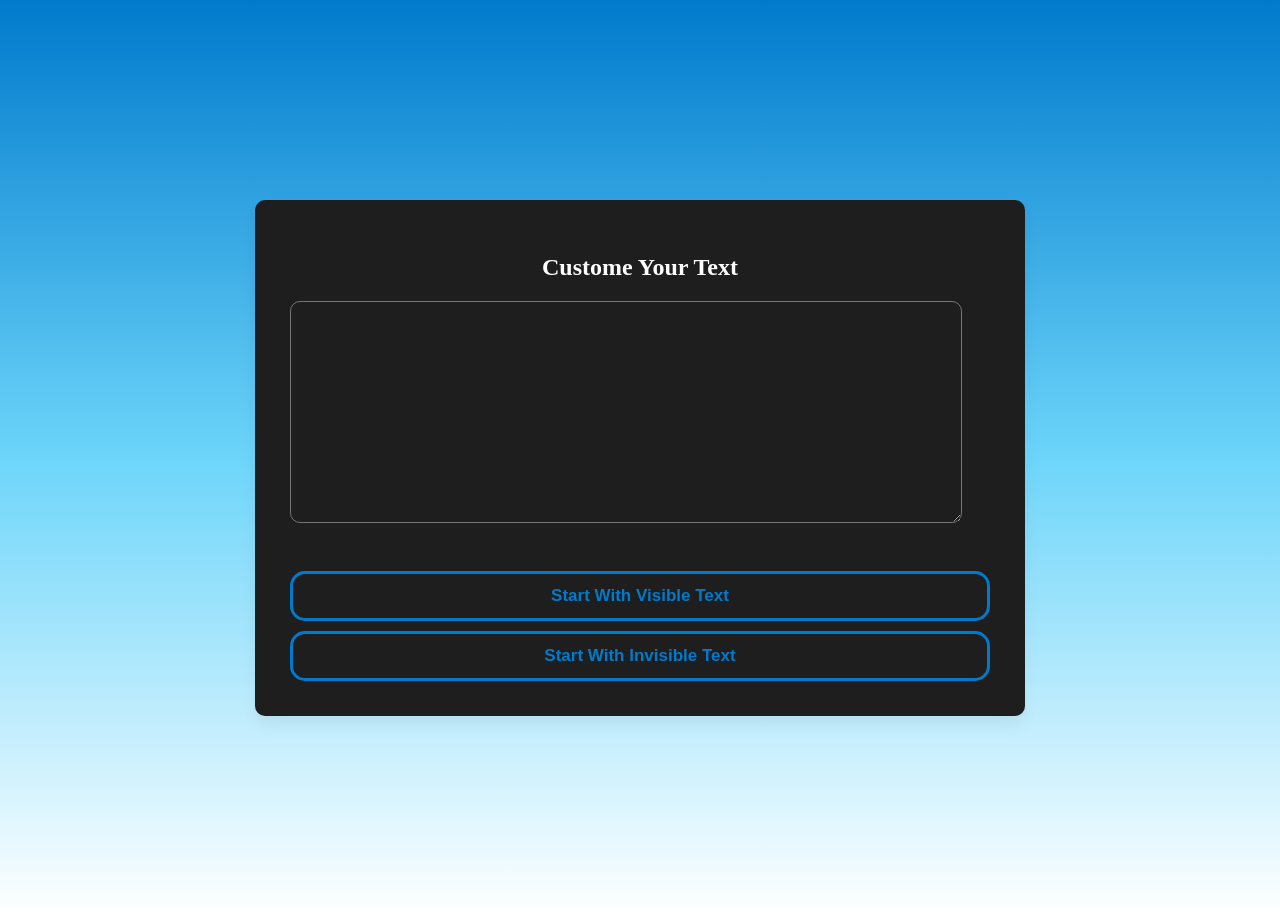
==== Custom.html @ 69971b56 "Update" ====
<!DOCTYPE html> 
<html lang="en"> 
<head> 
    <meta charset="UTF-8"> 
    <meta name="viewport" content="width=device-width, initial-scale=1.0"> 
    <link rel="stylesheet" href="index.css">
    <title>My HTML Page</title> 
</head> 
<body>

    <div class="wrapper">
        <h2>Custome Your Text</h2>
        <form id="waterform" method="post">
        <textarea class="input-field" id="message" name="message" required></textarea>
        <div class="content-box">
            <div class="content">
                <button id="submitBtn" class="button1 margin-below">Start With Visible Text</button>
                 <button id="Btn2" class="button2 margin-below">Start With Invisible Text</button>
            </div>
        </div>
    </div>
        <script src="index.js"></script>
</body>
</html>
---- index.css ----
@import url('https://fonts.googleapis.com/css2?family=Poppins:wght@400;500;600;700&display=swap');

body {
    display: flex;
    padding: 0 10px;
    align-items: center;
    justify-content: center;
    min-height: 100vh;
    background: linear-gradient( #007acc, #6DD5FA, #FFFFFF);
}

.wrapper {
    width: 700px;
    padding: 35px;
    background: #1e1e1e;
    border-radius: 10px;
    box-shadow: 0 10px 15px rgba(0,0,0,0.05);
}

.input-field {
    opacity: 100;
    position: absolute;
    margin-top: -20px;
    height: 200px;
    padding: 10px;
    background: #1e1e1e;
    border-radius: 10px;
    color: #f1f1f1;
}
@media (min-width: 768px) {
    .input-field,content button {
        width: 650px; /* Adjust width as needed for desktop */
    }
}

@media (max-width: 767px) {
    .input-field{
        width: 320px; /* Normal width for mobile */
    }
}

@media (max-width: 767px) {
    .content button{
        width: 350px;
    }
}

@media (min-width: 768px) {
    .content button{
        width: 700px;
        height: 50px;
    }
}
button {
    outline: none;
    border: none;
   /* width: 105px;*/
    color: #007acc;
    padding: 8px 0;
    font-size: 17px;
    font-weight: 600;
    cursor: pointer;
    border-radius: 15px;
    border: 3px solid #007acc;
    background: none;
    transition: transform 0.2s ease;
}
.button1{
    margin-top: 250px;
}
.button2{
    margin-top: 10px;
}

button:active {
    transform: scale(0.89);
}

button:hover {
    background: #FFFFFF;
}
.content {
    margin-top: 20px;
    text-align: center; 
    }
h2 {
    text-align: center;
    color: #fff;
    margin-bottom: 40px;
}
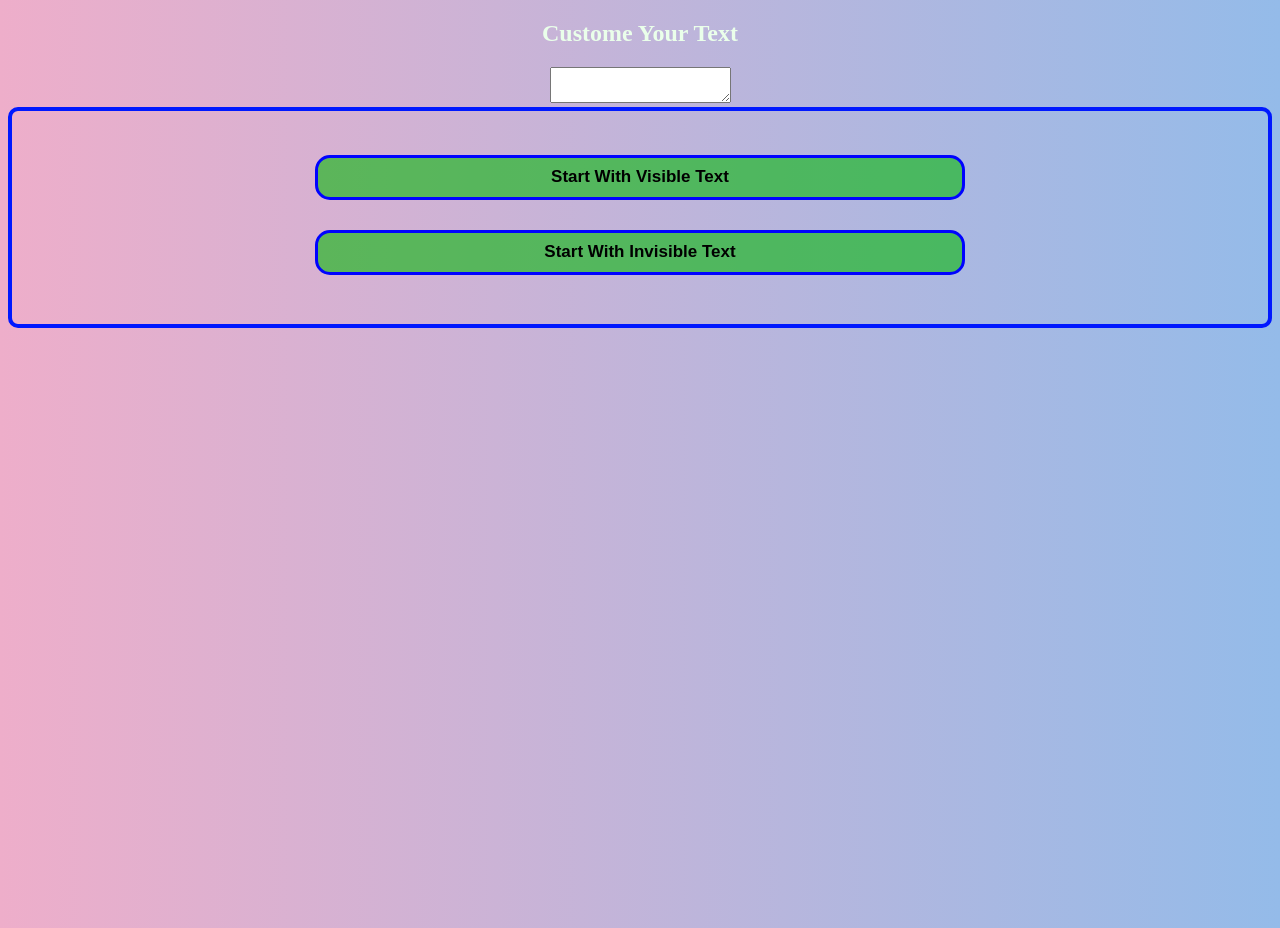
==== commit 3d95aa3a: "Update Custom.html" ====
--- a/Custom.html
+++ b/Custom.html
@@ -3,7 +3,7 @@
 <head> 
     <meta charset="UTF-8"> 
     <meta name="viewport" content="width=device-width, initial-scale=1.0"> 
-    <link rel="stylesheet" href="index.css">
+    <link rel="stylesheet" href="Custom.css">
     <title>My HTML Page</title> 
 </head> 
 <body>
@@ -14,11 +14,11 @@
         <textarea class="input-field" id="message" name="message" required></textarea>
         <div class="content-box">
             <div class="content">
-                <button id="submitBtn" class="button1 margin-below">Start With Visible Text</button>
-                 <button id="Btn2" class="button2 margin-below">Start With Invisible Text</button>
+                <button id="submitBtn" class="button1">Start With Visible Text</button>
+                 <button id="Btn2" class="button2">Start With Invisible Text</button>
             </div>
         </div>
     </div>
-        <script src="index.js"></script>
+        <script src="Custom.js"></script>
 </body>
 </html>
--- a/Custom.css
+++ b/Custom.css
@@ -0,0 +1,70 @@
+@import url('https://fonts.googleapis.com/css2?family=Poppins:wght@400;500;600;700&display=swap');
+body{
+    background: linear-gradient(90deg, rgba(238,174,202,1) 0%, rgba(148,187,233,1) 100%);
+    text-align: center; 
+    min-height: 100vh;
+}
+.Bu{
+    display: flex;
+    padding: 20 1px;
+    align-items: center;
+    justify-content: center;
+
+}
+.wrapper .content-box {
+    padding: 13px 20px 0;
+    border-radius: 10px;
+    border: 4px solid #0018ff;
+    height: 200px;/**/
+}
+button {
+    outline: none;
+    border: none;
+    width: 105px;
+    color: ;
+    padding: 10px 1;
+    font-size: 17px;
+    font-weight: 600;
+    cursor: pointer;
+    border-radius: 15px;
+    border: 3px solid #0003ff;
+    background: #00b90392;
+    transition: transform 0.2s ease;
+    margin-top: 30px
+}
+@media (max-width: 767px) {
+    .content button{
+        width: 350px;
+        height: 40px;
+    }
+}
+
+@media (min-width: 768px) {
+    .content button{
+        width: 650px;
+        height: 45px;
+    }
+}
+.button:active {
+    transform: scale(0.89);
+}
+
+.button:hover {
+    background: white;
+}
+.content {
+    margin-top: 1px;
+    }
+marquee{
+    color: #ff80f1;
+    font-size: 20px;
+    background-color: #0000008d;
+}
+h4 {
+color: white;
+}
+h2 {
+    text-align: center;
+    color: #eaffea;
+
+}
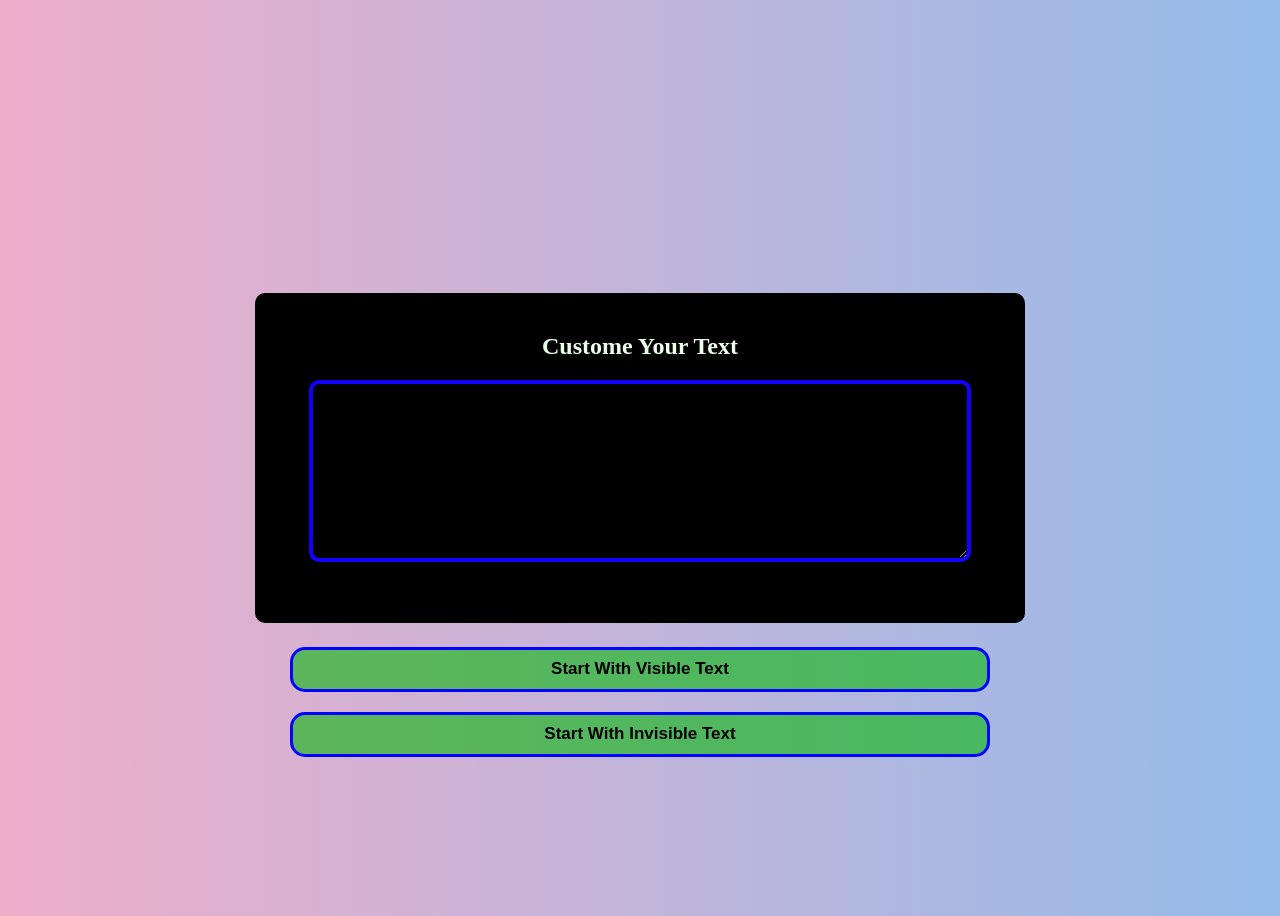
==== commit 3749eee9: "Update Custom.html" ====
--- a/Custom.html
+++ b/Custom.html
@@ -4,7 +4,7 @@
     <meta charset="UTF-8"> 
     <meta name="viewport" content="width=device-width, initial-scale=1.0"> 
     <link rel="stylesheet" href="Custom.css">
-    <title>My HTML Page</title> 
+    <title>Typing Game</title> 
 </head> 
 <body>
 
@@ -14,11 +14,14 @@
         <textarea class="input-field" id="message" name="message" required></textarea>
         <div class="content-box">
             <div class="content">
-                <button id="submitBtn" class="button1">Start With Visible Text</button>
-                 <button id="Btn2" class="button2">Start With Invisible Text</button>
+                <button id="submitBtn" class="button1" onclick="audio.play();">Start With Visible Text</button>
+                 <button id="Btn2" class="button2" onclick="audio.play();">Start With Invisible Text</button>
             </div>
         </div>
     </div>
         <script src="Custom.js"></script>
+        <script type="text/javascript">
+          audio.src = "https://res.cloudinary.com/dkh9qnxkd/video/upload/v1708856768/mouse-click-153941_dlwpdq.mp3";
+          </script>
 </body>
 </html>
--- a/Custom.css
+++ b/Custom.css
@@ -3,26 +3,19 @@
     background: linear-gradient(90deg, rgba(238,174,202,1) 0%, rgba(148,187,233,1) 100%);
     text-align: center; 
     min-height: 100vh;
-}
-.Bu{
     display: flex;
     padding: 20 1px;
     align-items: center;
     justify-content: center;
 
 }
-.wrapper .content-box {
-    padding: 13px 20px 0;
-    border-radius: 10px;
-    border: 4px solid #0018ff;
-    height: 200px;/**/
-}
+
 button {
     outline: none;
     border: none;
     width: 105px;
     color: ;
-    padding: 10px 1;
+    padding: 20px 1;
     font-size: 17px;
     font-weight: 600;
     cursor: pointer;
@@ -30,7 +23,14 @@
     border: 3px solid #0003ff;
     background: #00b90392;
     transition: transform 0.2s ease;
-    margin-top: 30px
+}
+.button1
+{
+    margin-top: 80px
+}
+.button2
+{
+    margin-top: 20px;
 }
 @media (max-width: 767px) {
     .content button{
@@ -41,15 +41,58 @@
 
 @media (min-width: 768px) {
     .content button{
-        width: 650px;
+        width: 700px;
         height: 45px;
     }
 }
-.button:active {
+@media (max-width: 767px) {
+    .wrapper .input-field {
+    border: 4px solid #1100ff;
+    border-radius: 10px;
+    background: black;
+    height: 130px;
+    width: 350px;
+    color: white;
+}
+}
+
+@media (min-width: 768px) {
+    .wrapper .input-field {
+    border: 4px solid #1100ff;
+    border-radius: 10px;
+    background: black;
+    height: 170px;
+    width: 650px;
+    color: white;
+}
+}
+
+@media (max-width: 767px) {
+    .wrapper {
+    width: 370px;
+    height: 200px;
+    padding: 35px;
+    border-radius: 10px;
+    background: #000000;
+}
+}
+
+@media (min-width: 768px) {
+    .wrapper {
+    width: 700px;
+    height: 260px;
+    padding: 35px;
+    border-radius: 10px;
+    background: #000000;
+}
+}
+
+
+button:active {
     transform: scale(0.89);
 }
 
-.button:hover {
+button:hover {
     background: white;
 }
 .content {
@@ -66,5 +109,6 @@
 h2 {
     text-align: center;
     color: #eaffea;
+    margin-top: 5px;
 
-}+}
